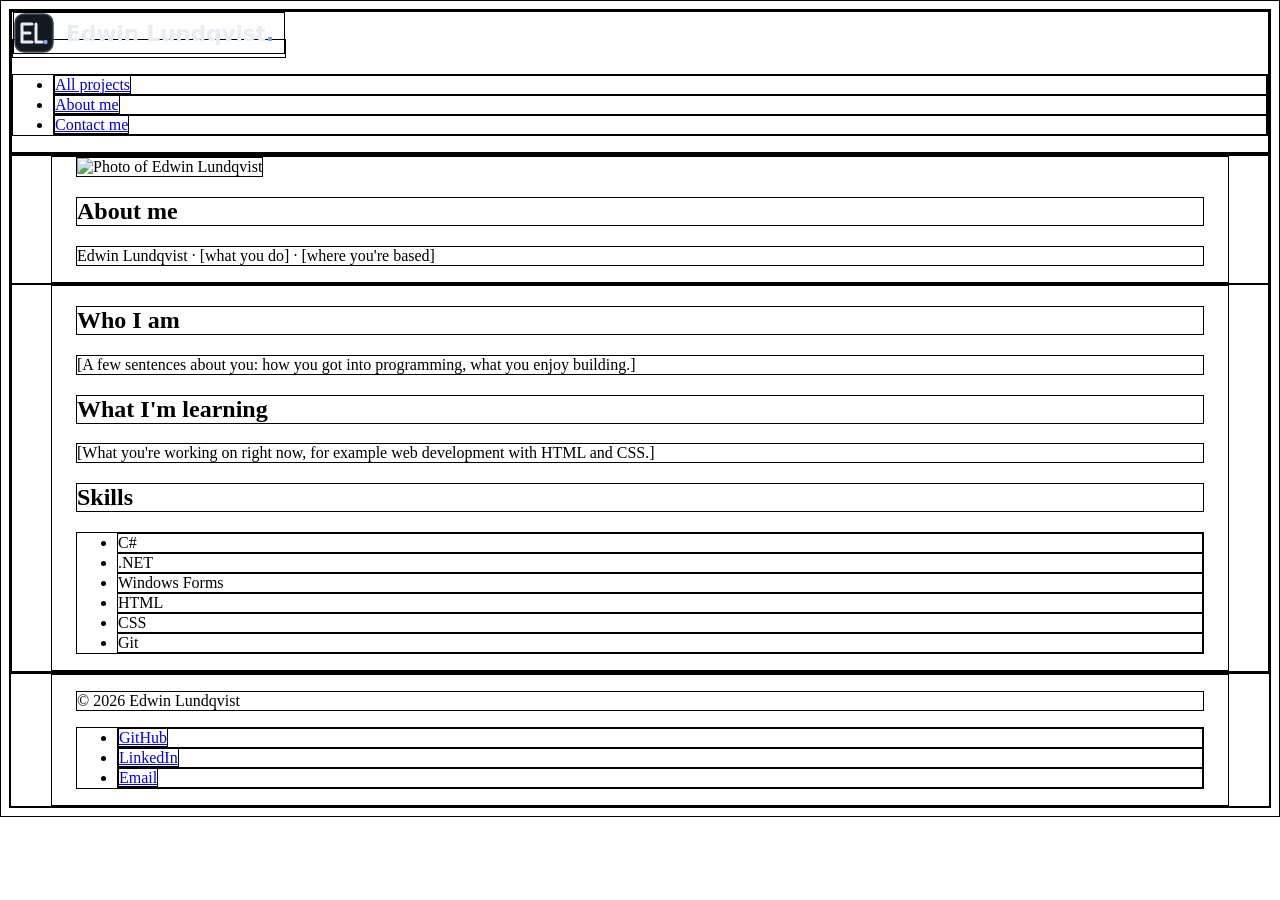
==== about.html @ c40e0ad5 "Added a about me page and contact me page along with double checking index and projects page." ====
<!DOCTYPE html>
<html lang="en">
<head>
  <meta charset="UTF-8">
  <meta name="viewport" content="width=device-width, initial-scale=1">
  <title>About Me - Edwin Lundqvist</title>
  <link rel="stylesheet" href="style.css">
  <link href="https://fonts.googleapis.com/css2?family=Inter:wght@400;500;600&family=Space+Grotesk:wght@500;700&display=swap" rel="stylesheet">
</head>
<body>

  <header>
    <nav>
      <a href="index.html" class="logo-link">
      <img src="Images/logo.svg" alt="Edwin Lundqvist - home" class="logo">
      </a>
      <ul>
        <li><a href="projects.html">All projects</a></li>
        <li><a href="about.html" aria-current="page">About me</a></li>
        <li><a href="contact.html">Contact me</a></li>
      </ul>
    </nav>
  </header>

  <main>
    <section class="about-hero">
    <div class="container">
      <img src="Images/edwin.jpg" alt="Photo of Edwin Lundqvist" class="about-photo">
      <h1>About me</h1>
      <p class="about-intro">Edwin Lundqvist · [what you do] · [where you're based]</p>
    </div>
    </section>

    <section class="about-text">
      <div class="container">
        <h2>Who I am</h2>
        <p>[A few sentences about you: how you got into programming, what you enjoy building.]</p>

        <h2>What I'm learning</h2>
        <p>[What you're working on right now, for example web development with HTML and CSS.]</p>

        <h2>Skills</h2>
        <ul class="tags">
          <li class="tag">C#</li>
          <li class="tag">.NET</li>
          <li class="tag">Windows Forms</li>
          <li class="tag">HTML</li>
          <li class="tag">CSS</li>
          <li class="tag">Git</li>
        </ul>
      </div>
    </section>
  </main>

  <footer>

    <div class="container">
        <p>© 2026 Edwin Lundqvist</p>
      <ul class="social">
        <li><a href="https://github.com/edwinlundqvist1" target="_blank" rel="noopener noreferrer">GitHub</a></li>
        <li><a href="https://www.linkedin.com/in/edwin-lundqvist-70ba80247/" target="_blank" rel="noopener noreferrer">LinkedIn</a></li>
        <li><a href="mailto:edwin.lundqvist.business@gmail.com">Email</a></li>
      </ul>
    </div>
  </footer>

</body>
</html>
---- style.css ----
:root {
  /* Colors */
  --bg: #0b0d12;
  --surface: #141821;
  --surface-2: #1b202b;
  --border: #3d4659;
  --border-strong: #56607a;
  --divider: #2c3445;
  --text: #e9ecf2;
  --text-muted: #a3abb9;
  --accent: #7aa2ff;
  --hero-top: #2a3658;

  /* Status tags */
  --done: #6ee79a;    --done-bg: #10261a;    --done-border: #2f7a4b;
  --wip: #fbb35a;     --wip-bg: #2b1d0e;     --wip-border: #8a5a1f;
  --planned: #b9adff; --planned-bg: #1e1a33; --planned-border: #5b4fa8;

  /* Fonts */
  --font-heading: 'Space Grotesk', sans-serif;
  --font-body: 'Inter', system-ui, sans-serif;
  --font-mono: 'JetBrains Mono', monospace;

  /* Shapes */
  --radius: 16px;
  --radius-small: 10px;
  --max-width: 1160px;
}

*
{
    border: solid 1px black;
}

.container 
{
    max-width: 1128px;
    margin: 0 auto;
    padding: 0 24px;
}

.grid
{
    display: grid;
    grid-template-columns: repeat(12, minmax(0, 1fr));
    gap: 24px;
}
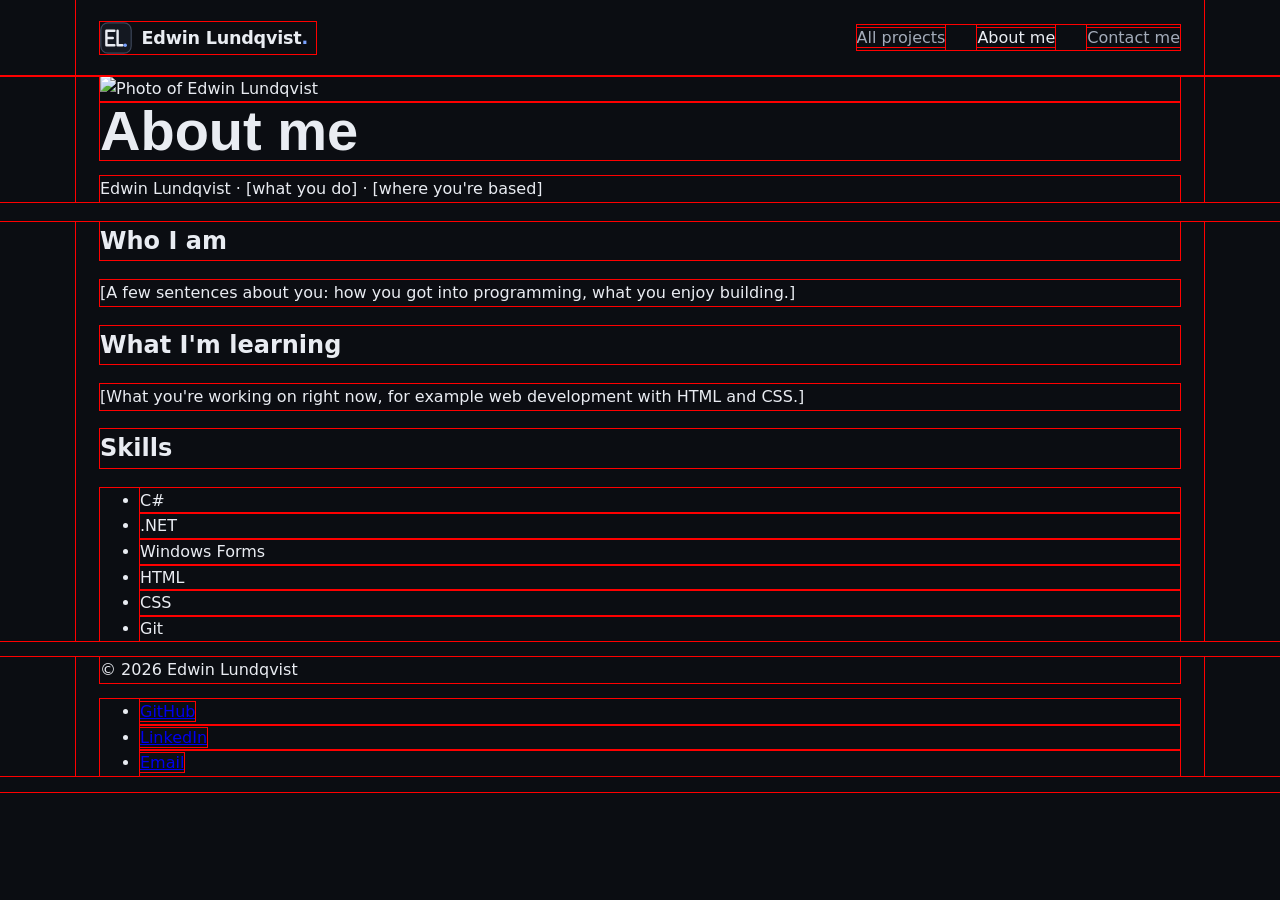
==== commit 4cd86a10: "Hero section complete" ====
--- a/about.html
+++ b/about.html
@@ -10,7 +10,7 @@
 <body>
 
   <header>
-    <nav>
+    <nav class="container">
       <a href="index.html" class="logo-link">
       <img src="Images/logo.svg" alt="Edwin Lundqvist - home" class="logo">
       </a>
--- a/style.css
+++ b/style.css
@@ -27,9 +27,164 @@
   --max-width: 1160px;
 }
 
-*
-{
-    border: solid 1px black;
+
+/* Elements only selectors*/
+*,
+*::before,
+*::after
+{
+    outline: 1px solid red;
+    box-sizing: border-box;
+}
+
+body
+{
+    margin: 0;
+    background: var(--bg);
+    color: var(--text);
+    font-family: var(--font-body);
+    line-height: 1.6;
+}
+
+header
+{
+    border-bottom: 1px solid var(--divider);
+}
+
+
+h1
+{
+    font-family: var(--font-heading);
+    font-size: 56px;
+    line-height: 1.05;
+    margin: 0 0 16px;
+}
+
+img
+{
+    max-width: 100%;
+    display: block;
+}
+
+
+
+nav
+{
+    display: flex;
+    justify-content: space-between;
+    align-items: center;
+    height: 75px;
+}
+
+nav ul 
+{
+    display: flex;
+    gap: 32px;
+    list-style: none;
+    margin:0;
+    padding:0;
+}
+
+nav a 
+{
+    color: var(--text-muted);
+    text-decoration: none;
+    font-weight: 500;
+    transition: color 0.2s;
+}
+
+nav a:hover, nav a[aria-current="page"]
+{
+    color: var(--text);
+}
+
+nav a:focus-visible
+{
+    outline: 2px solid var(--accent);
+    outline-offset: 4px;
+    border-radius: 4px;
+}
+
+/* Classes only */
+
+.logo
+{
+    display: block;
+    height: 32px;
+    width:auto;
+}
+
+.logo-link
+{
+    display: block;
+}
+
+.hero
+{
+    background: linear-gradient(to bottom, var(--hero-top),var(--bg));
+    padding: 140px 0 120px;
+}
+
+.hero-text
+{
+    grid-column: 1 / span 8;
+}
+
+.hero-text p
+{
+    font-size: 18px;
+    color: var(--text-muted);
+    margin: 0 0 30px;
+}
+
+.accent
+{
+    color: var(--accent);
+}
+
+.hero-actions
+{
+    display:flex;
+    flex-wrap: wrap;
+    gap: 10px;
+}
+
+.button
+{
+    display: inline-block;
+    padding: 10px 20px;
+    border: 1px solid var(--accent);
+    border-radius: var(--radius-small);
+    background: var(--accent);
+    color: var(--bg);
+    font-weight: 600;
+    text-decoration: none;
+    transition: background 0.2s, border-color 0.2s;
+}
+
+.button:hover
+{
+    background: var(--text);
+    border-color: var(--text);
+}
+
+.button-secondary
+{
+    background: transparent;
+    color: var(--text);
+    border-color: var(--border-strong);
+}
+
+.button-secondary:hover
+{
+    background:transparent;
+    border-color: var(--text);
+}
+
+.button:focus-visible
+{
+    outline: 2px solid var(--accent);
+    outline-offset: 3px;
 }
 
 .container 
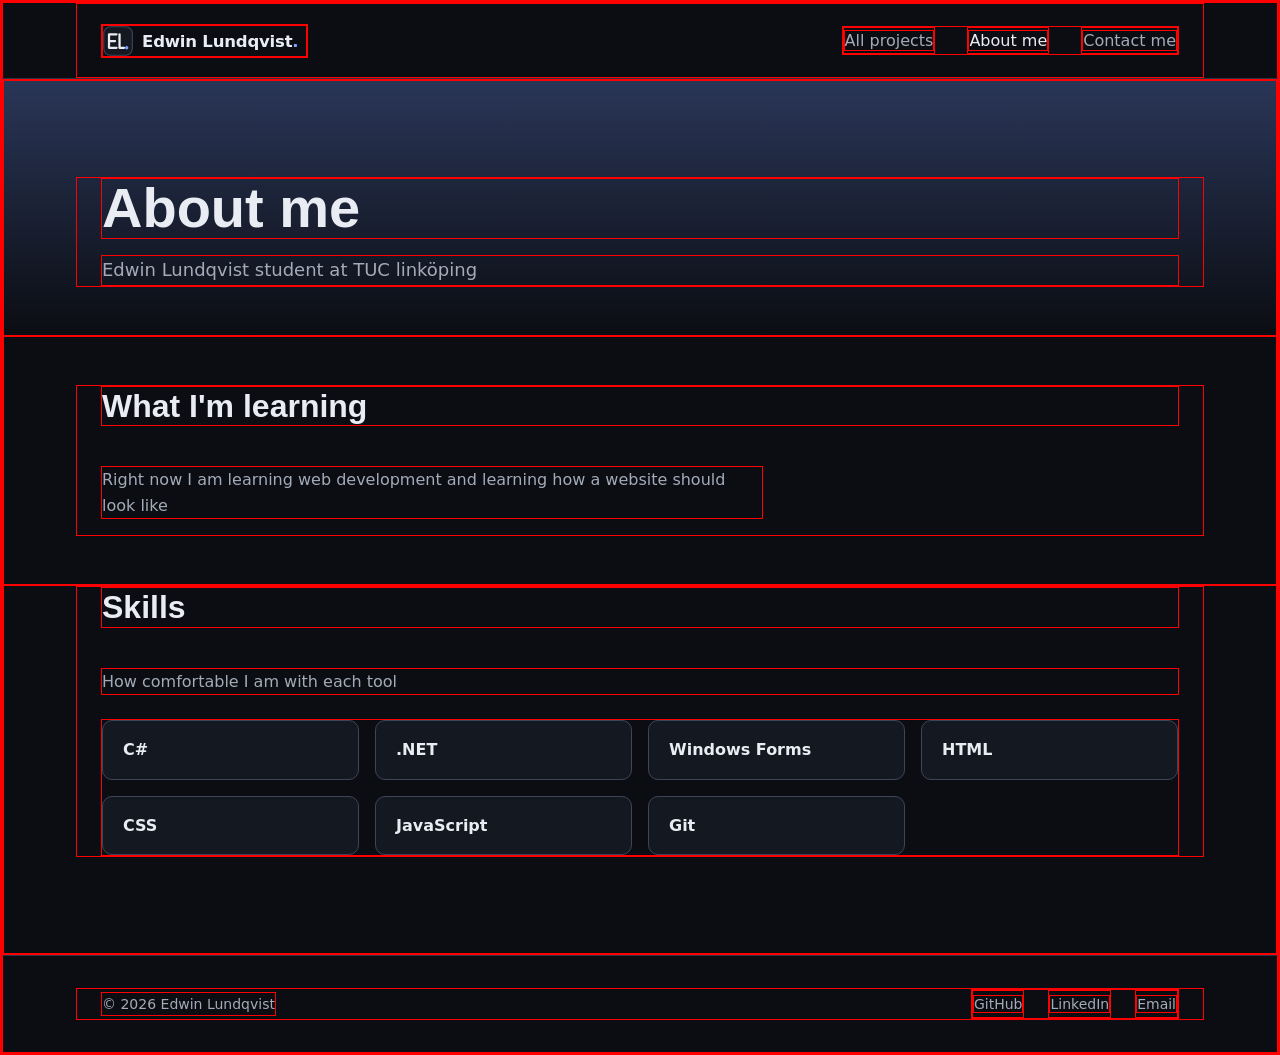
==== commit e61b1459: "Fixed css for about contact and projects now responsivity is left." ====
--- a/about.html
+++ b/about.html
@@ -23,30 +23,32 @@
   </header>
 
   <main>
-    <section class="about-hero">
+    <section class="page-intro">
     <div class="container">
-      <img src="Images/edwin.jpg" alt="Photo of Edwin Lundqvist" class="about-photo">
       <h1>About me</h1>
-      <p class="about-intro">Edwin Lundqvist · [what you do] · [where you're based]</p>
+      <p class="about-intro">Edwin Lundqvist student at TUC linköping</p>
     </div>
     </section>
 
     <section class="about-text">
       <div class="container">
-        <h2>Who I am</h2>
-        <p>[A few sentences about you: how you got into programming, what you enjoy building.]</p>
+        <h2>What I'm learning</h2>
+        <p>Right now I am learning web development and learning how a website should look like</p>
+      </div>
+    </section>
 
-        <h2>What I'm learning</h2>
-        <p>[What you're working on right now, for example web development with HTML and CSS.]</p>
-
+    <section class="skills" id="skills">
+      <div class="container">
         <h2>Skills</h2>
-        <ul class="tags">
-          <li class="tag">C#</li>
-          <li class="tag">.NET</li>
-          <li class="tag">Windows Forms</li>
-          <li class="tag">HTML</li>
-          <li class="tag">CSS</li>
-          <li class="tag">Git</li>
+        <p>How comfortable I am with each tool</p>
+        <ul class="skill-list">
+          <li class="skill" data-level="2">C#</li>
+          <li class="skill" data-level="1">.NET</li>
+          <li class="skill" data-level="2">Windows Forms</li>
+          <li class="skill" data-level="2">HTML</li>
+          <li class="skill" data-level="2">CSS</li>
+          <li class="skill" data-level="2">JavaScript</li>
+          <li class="skill" data-level="3">Git</li>
         </ul>
       </div>
     </section>
--- a/style.css
+++ b/style.css
@@ -10,6 +10,7 @@
   --text-muted: #a3abb9;
   --accent: #7aa2ff;
   --hero-top: #2a3658;
+  --error: #ff8a8a;
 
   /* Status tags */
   --done: #6ee79a;    --done-bg: #10261a;    --done-border: #2f7a4b;
@@ -33,7 +34,7 @@
 *::before,
 *::after
 {
-    outline: 1px solid red;
+    border: 1px solid red;
     box-sizing: border-box;
 }
 
@@ -51,6 +52,27 @@
     border-bottom: 1px solid var(--divider);
 }
 
+footer
+{
+    border-top: 1px solid var(--divider);
+    padding: 32px 0;
+}
+
+footer .container
+{
+    display: flex;
+    justify-content: space-between;
+    align-items: center;
+    flex-wrap: wrap;
+    gap: 16px;
+}
+
+footer p
+{
+    margin: 0;
+    font-size: 14px;
+    color: var(--text-muted);
+}
 
 h1
 {
@@ -60,11 +82,34 @@
     margin: 0 0 16px;
 }
 
+h2
+{
+    font-family: var(--font-heading);
+    font-size: 32px;
+    line-height: 1.2;
+    margin: 0 0 40px;
+}
+
+h3
+{
+    font-family: var(--font-heading);
+    font-size: 26px;
+    line-height: 1.2;
+    margin: 0 0 12px;
+}
+
+p
+{
+    margin: 0 0 16px;
+}
+
 img
 {
     max-width: 100%;
     display: block;
 }
+
+
 
 
 
@@ -119,6 +164,8 @@
     display: block;
 }
 
+/* hero on the main page on the top */
+
 .hero
 {
     background: linear-gradient(to bottom, var(--hero-top),var(--bg));
@@ -135,11 +182,6 @@
     font-size: 18px;
     color: var(--text-muted);
     margin: 0 0 30px;
-}
-
-.accent
-{
-    color: var(--accent);
 }
 
 .hero-actions
@@ -148,6 +190,515 @@
     flex-wrap: wrap;
     gap: 10px;
 }
+
+.accent
+{
+    color: var(--accent);
+}
+
+.featured
+{
+    padding: 96px 0;
+}
+
+/* top 3 projects on the main page */
+
+.project
+{
+    align-items: center;
+    margin-bottom: 96px;
+}
+
+.project:last-child
+{
+    margin-bottom: 0px;
+}
+
+.project-text
+{
+    grid-column: 1 / span 5;
+}
+
+.project-image
+{
+    width: 100%;
+    border: 1px solid var(--border);
+    border-radius: var(--radius);
+    background: var(--surface);
+    transition: transform 0.3s;
+}
+
+.project-image-link:hover .project-image
+{
+    transform: scale(1.03);
+}
+
+.project-image-link
+{
+    grid-column: 6 / span 7;
+    cursor: zoom-in;
+}
+
+.project:nth-of-type(even) .project-image-link
+{
+    grid-column: 1 / span 7;
+    grid-row: 1;
+}
+
+.project:nth-of-type(even) .project-text
+{
+    grid-column: 8 / span 5 ;
+    grid-row: 1;
+}
+
+.project-text p 
+{
+    color: var(--text-muted);
+}
+
+.project-text a
+{
+    color: var(--accent);
+    font-weight: 600;
+    text-decoration: none;
+}
+
+.project-text a:hover
+{
+    text-decoration: underline;
+}
+
+/* makes the zoom function for the images work */
+
+.lightbox
+{
+    padding: 0;
+    border: none;
+    background: transparent;
+    cursor: zoom-out;
+}
+
+.lightbox img
+{
+    max-width: 90vw;
+    max-height: 90vh;
+    border-radius: var(--radius);
+}
+
+.lightbox::backdrop
+{
+    background: rgba(0, 0, 0, 0.8);
+}
+
+/* tags for each project marking completion ongoing or planned*/
+
+.tags
+{
+    display:flex;
+    flex-wrap: wrap;
+    gap: 8px;
+    list-style: none;
+    margin: 0 0 24px;
+    padding: 0;
+}
+
+.tag
+{
+    font-size: 13px;
+    padding: 4px 12px;
+    border: 1px solid var(--border);
+    border-radius: 999px;
+    color: var(--text-muted);
+}
+
+.tag-done
+{
+    color: var(--done);
+    background: var(--done-bg);
+    border-color: var(--done-border);
+}
+
+.tag-ongoing
+{
+    color: var(--wip);
+    background: var(--wip-bg);
+    border-color: var(--wip-border);
+}
+
+.tag-planned
+{
+    color: var(--planned);
+    background: var(--planned-bg);
+    border-color: var(--planned-border);
+}
+
+/* card in the main page showing all projects and contact me*/
+
+.cards
+{
+    padding: 0 0 96px;
+}
+
+.card
+{
+    display: block;
+    padding: 32px;
+    background: var(--surface);
+    border: 1px solid var(--border);
+    border-radius: var(--radius);
+    color: var(--text);
+    text-decoration: none;
+    transition: border-color 0.2s, transform 0.2s;
+}
+
+.card:first-child
+{
+    grid-column: 3 / span 4;
+}
+
+.card:last-child
+{
+    grid-column: 7 / span 4;
+}
+
+.card:hover
+{
+    border-color: var(--border-strong);
+    transform: translateY(-4px);
+}
+
+.card:focus-visible
+{
+    outline: 2px solid var(--accent);
+    outline-offset: 4px;
+}
+
+.card p 
+{
+    color: var(--text-muted);
+}
+
+.card-link
+{
+    color: var(--accent);
+    font-weight: 600;
+}
+
+.more-work
+{
+    padding: 0 0 96px;
+}
+
+/* carousel in the main page*/
+
+.carousel
+{
+    overflow: hidden;
+}
+
+.carousel-track
+{
+    display: flex;
+    width: max-content;
+    list-style: none;
+    margin: 0;
+    padding: 0;
+    animation: carousel-scroll 40s linear infinite;
+}
+
+.carousel-tile
+{
+    width: 264px;
+    margin-right: 24px;
+    flex-shrink: 0;
+}
+
+.carousel-tile a
+{
+    display: block;
+    overflow: hidden;
+    background: var(--surface);
+    border: 1px solid var(--border);
+    border-radius: var(--radius);
+    color: var(--text);
+    text-decoration: none;
+    transition: border-color 0.2s;
+}
+
+.carousel-tile a:hover
+{
+    border-color: var(--border-strong);
+}
+
+.carousel-tile span
+{
+    display: block;
+    padding: 14px 16px;
+    font-weight: 600;
+    font-size: 15px;
+}
+
+.carousel-tile img
+{
+    width: 100%;
+    background: var(--surface-2);
+}
+
+
+
+.carousel:hover .carousel-track
+{
+    animation-play-state: paused;
+}
+
+
+/* this it for the socials in the footer */
+
+.social
+{
+    display: flex;
+    gap: 24px;
+    list-style: none;
+    margin: 0;
+    padding: 0;
+}
+
+.social a 
+{
+    color: var(--text-muted);
+    text-decoration: none;
+    font-size: 14px;
+    font-weight: 500;
+    transition: color 0.2s;
+}
+
+.social a:hover
+{
+    color: var(--text);
+}
+
+.social a:focus-visible
+{
+    outline: 2px solid var(--accent);
+    outline-offset: 4px;
+    border-radius: 4px;
+}
+
+.page-intro
+{
+    padding: 96px 0 48px;
+    background: linear-gradient(to bottom, var(--hero-top),var(--bg));
+}
+
+.page-intro p 
+{
+    color: var(--text-muted);
+    font-size: 18px;
+}
+
+.project-list
+{
+    padding: 0 0 96px;
+}
+
+.project-card
+{
+    grid-column: span 4;
+    padding: 24px;
+    background: var(--surface);
+    border: 1px solid var(--border);
+    border-radius: var(--radius);
+}
+
+.project-card img
+{
+    border-radius: var(--radius-small);
+    margin-bottom: 20px;
+}
+
+.project-card h2
+{
+    font-size: 22px;
+    margin: 0 0 8px;
+}
+
+.project-card p
+{
+    color: var(--text-muted);
+}
+
+.project-card a
+{
+    color: var(--accent);
+    font-weight: 600;
+    text-decoration: none;
+}
+
+.project-card a:hover
+{
+    text-decoration: underline;
+}
+
+.project-card a:focus-visible
+{
+    outline: 2px solid var(--accent);
+    outline-offset: 4px;
+}
+
+.about-intro
+{
+    color:var(--text-muted);
+    font-size: 18px;
+    margin: 0;
+}
+
+.about-text
+{
+    padding:48px 0;
+}
+
+.about-text p
+{
+    color: var(--text-muted);
+    max-width: 65ch;
+}
+
+.skills
+{
+    padding: 0 0 96px;
+
+}
+
+.skills p
+{
+    color: var(--text-muted);
+    margin-bottom: 24px;
+}
+
+.skill-list
+{
+    list-style: none;
+    margin: 0;
+    padding: 0;
+    display: grid;
+    grid-template-columns: repeat(auto-fill, minmax(240px, 1fr));
+    gap: 16px;
+}
+
+.skill
+{
+    padding: 16px 20px;
+    background: var(--surface);
+    border: 1px solid var(--border);
+    border-radius: var(--radius-small);
+    font-weight: 600;
+}
+
+.contact-list
+{
+    padding: 0 0 96px;
+}
+
+.contact-card
+{
+    grid-column: span 4;
+    display: block;
+    padding: 32px;
+    background: var(--surface);
+    border: 1px solid var(--border);
+    border-radius: var(--radius);
+    color: var(--text);
+    text-decoration: none;
+    transition: border-color 0.2s, transform 0.2s;
+}
+
+.contact-card:hover
+{
+    border-color: var(--border-strong);
+    transform: translateY(-4px);
+}
+
+.contact-card:focus-visible
+{
+    outline: 2px solid var(--accent);
+    outline-offset: 4px;
+}
+
+.contact-card h2
+{
+    font-size: 22px;
+    margin: 0 0 8px;
+}
+
+.contact-card p
+{
+    color: var(--text-muted);
+}
+
+.contact-card .card-link
+{   
+    overflow-wrap: anywhere;
+}
+
+.contact-form-section
+{
+    padding: 0 0 96px;
+}
+
+.contact-form
+{
+    max-width: 600px;
+    display: grid;
+    gap: 20px;
+}
+
+.field
+{
+    display: flex;
+    flex-direction: column;
+    gap: 6px;
+}
+
+.field label
+{
+    font-weight: 600;
+}
+
+.field input, .field textarea
+{
+    width: 100%;
+    padding: 12px 14px;
+    font: inherit;
+    color: var(--text);
+    background: var(--surface);
+    border: 1px solid var(--border);
+    border-radius: var(--radius-small);
+}
+
+.field textarea
+{
+    resize: vertical;
+}
+
+.field input:focus-visible, .field textarea:focus-visible
+{
+    outline: 2px solid var(--accent);
+    outline-offset: 2px;
+}
+
+.field-error
+{
+    color: var(--error);
+    font-size: 14px;
+    margin: 0;
+}
+
+.form-status
+{
+    margin:0;
+    color: var(--text-muted);
+}
+
 
 .button
 {
@@ -158,6 +709,8 @@
     background: var(--accent);
     color: var(--bg);
     font-weight: 600;
+    font: inherit;
+    cursor: pointer;
     text-decoration: none;
     transition: background 0.2s, border-color 0.2s;
 }
@@ -200,3 +753,23 @@
     grid-template-columns: repeat(12, minmax(0, 1fr));
     gap: 24px;
 }
+
+@keyframes carousel-scroll 
+{
+    from
+    {
+        transform: translateX(-50%);
+    }
+    to
+    {
+        transform: translateX(0);
+    }
+}
+
+@media (prefers-reduced-motion: reduce)
+{
+    .carousel-track
+    {
+        animation: none;
+    }
+}
